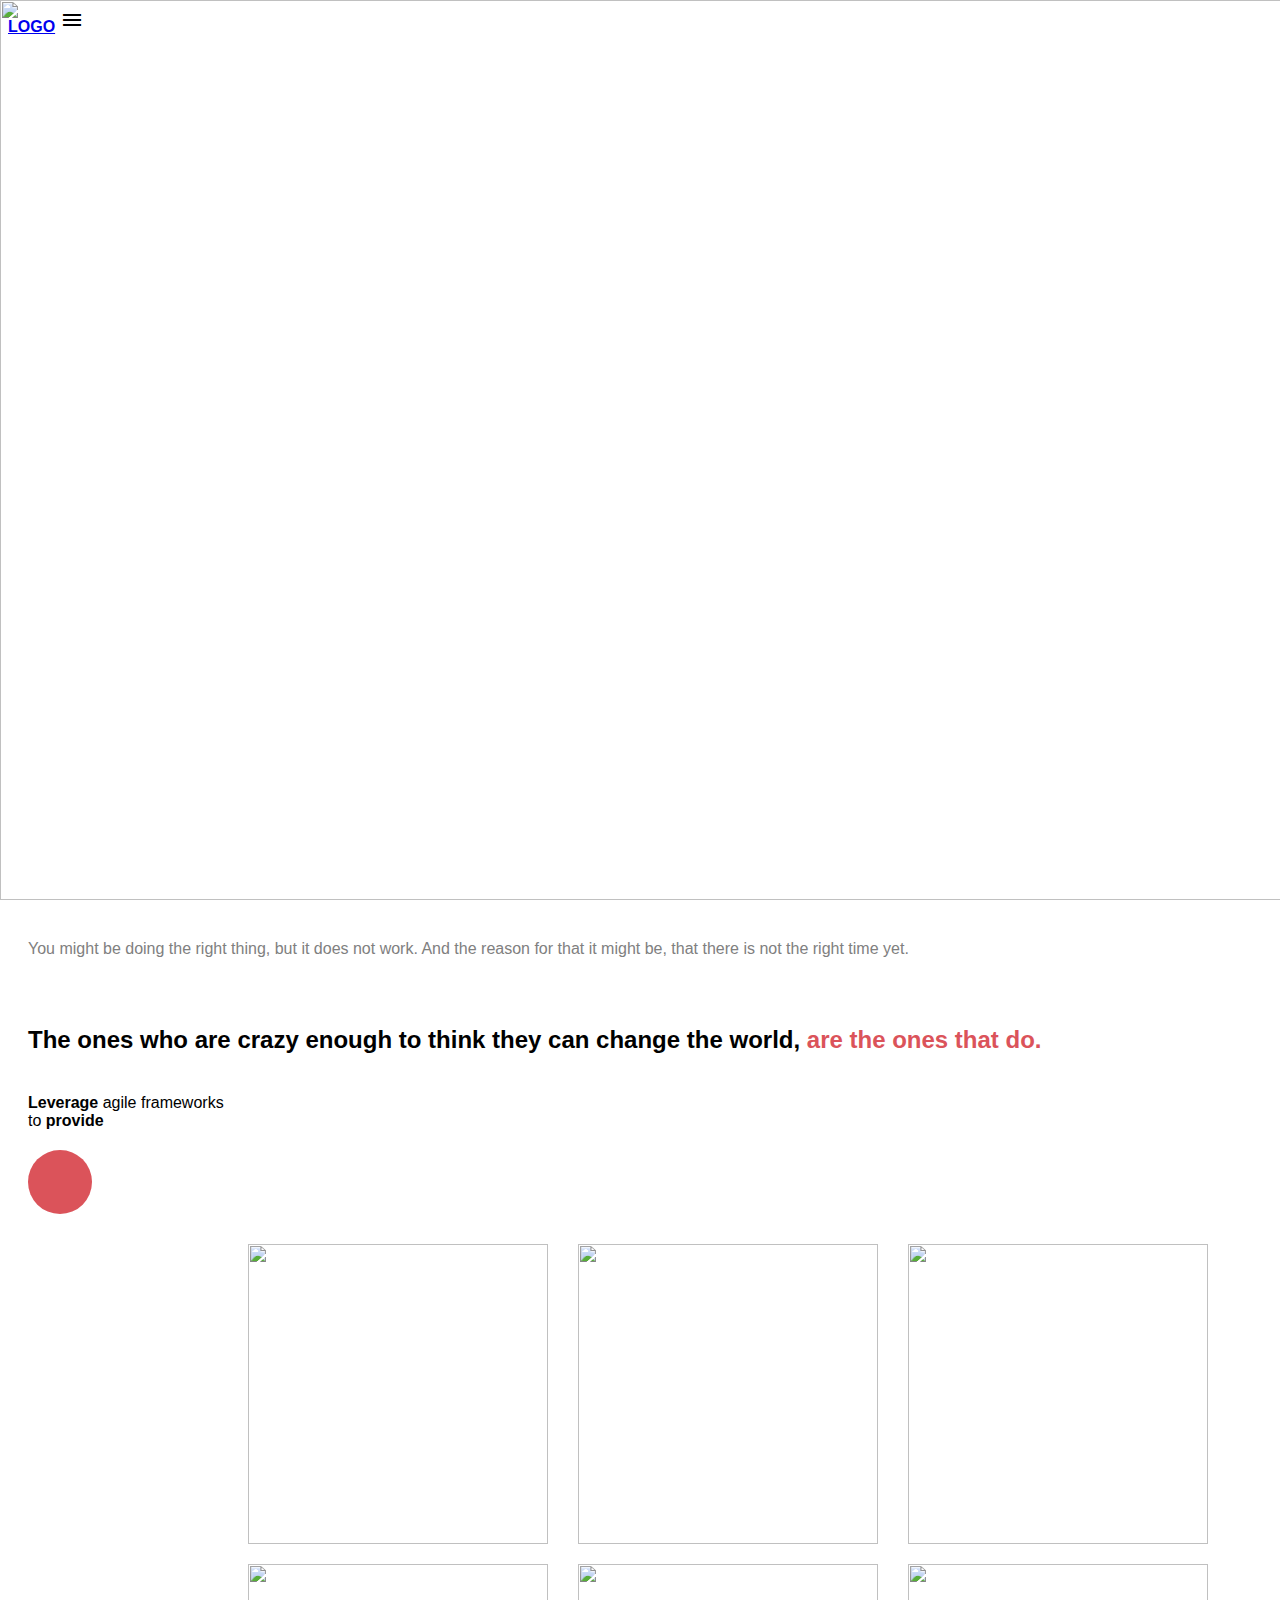
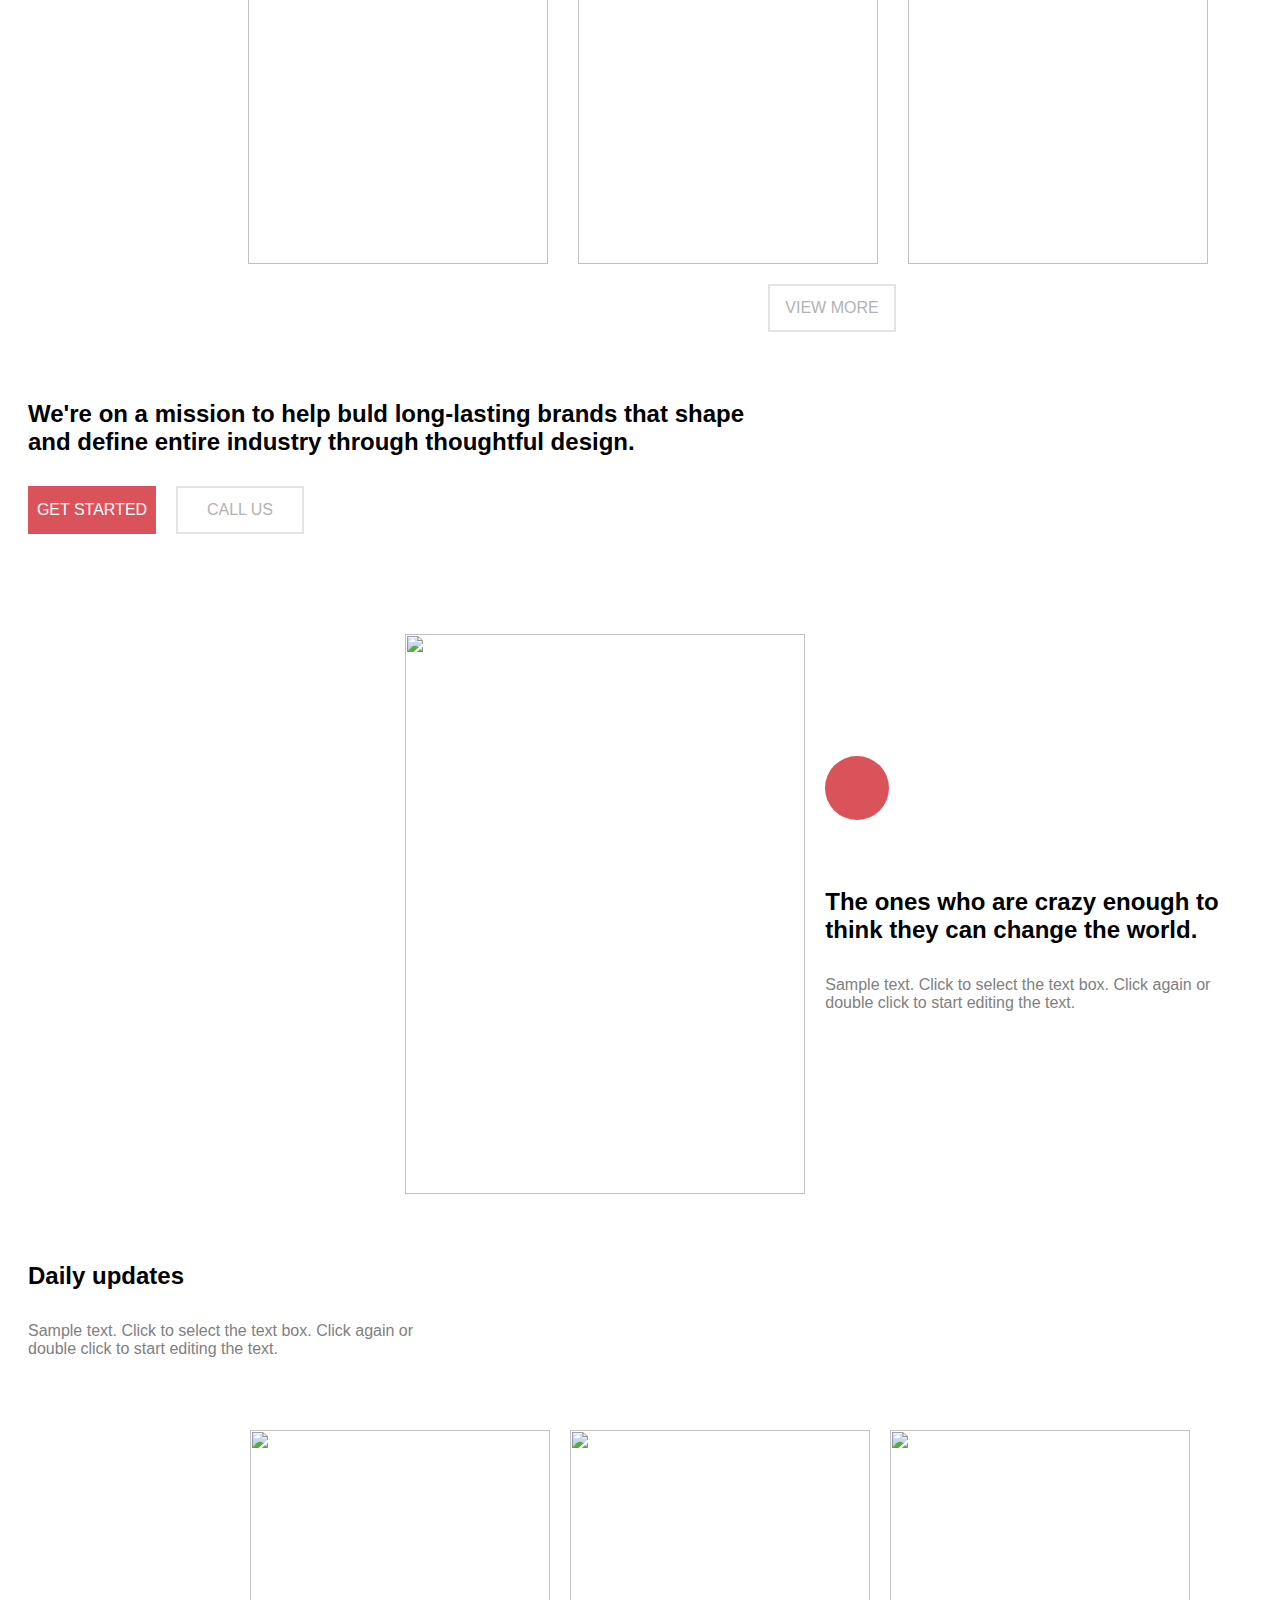
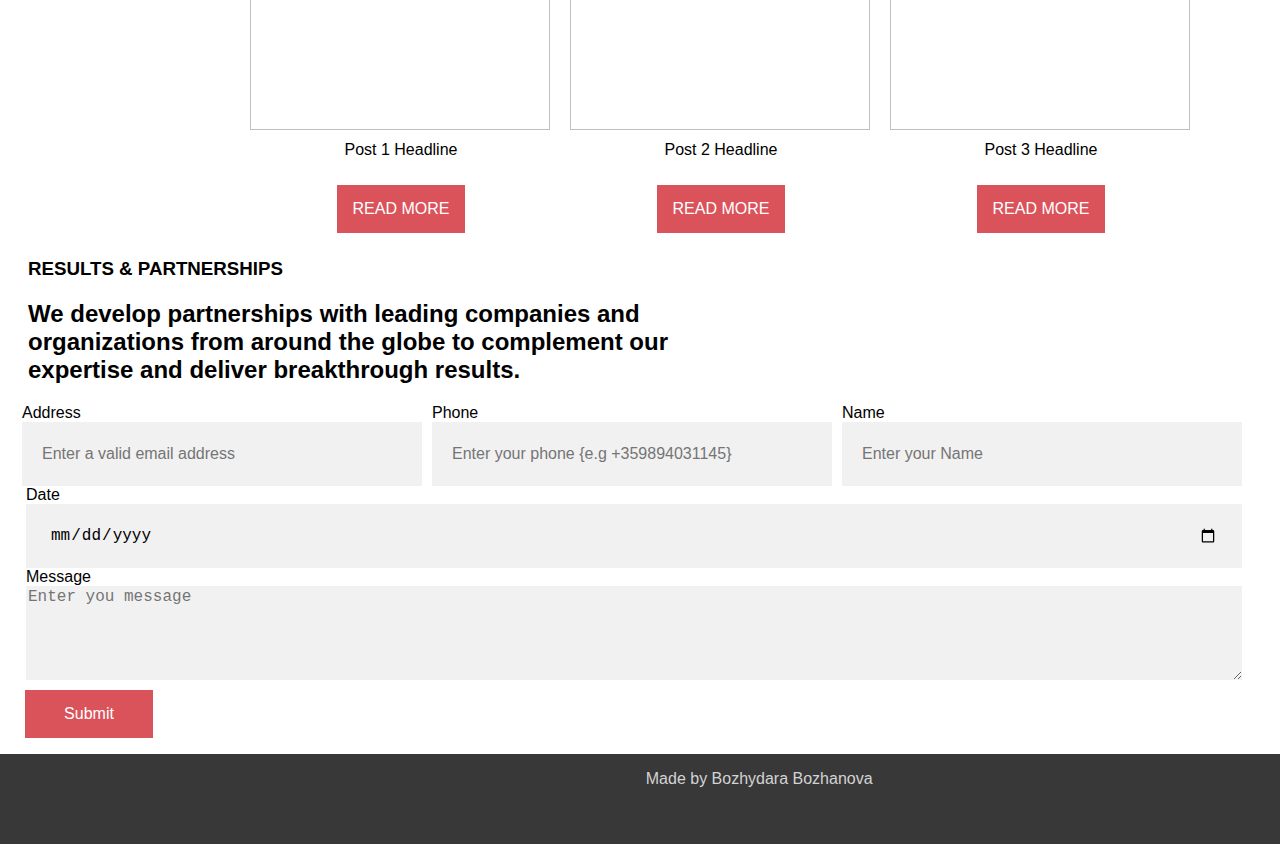
==== index.html @ cb90fa8b "Update index.html" ====
<html>
    <head>
        <link rel="stylesheet" href="https://cdnjs.cloudflare.com/ajax/libs/font-awesome/4.7.0/css/font-awesome.min.css">
        <link href="https://fonts.googleapis.com/icon?family=Material+Icons" rel="stylesheet">
        <script src="https://kit.fontawesome.com/41905c6f7d.js" crossorigin="anonymous"></script>
        <link rel="stylesheet" href="style.css">
    </head>
    <body>
        <header>
            <div class="logo-menu">
                <a href="index.html" ><b>LOGO</b></a>
                <i class="material-icons">menu</i>
            </div>
                     
        </header>
        <main>
            <section class="section1">
                <div class="bg-image">
                    <img src="picture/bg-image-2.jpg" class="image" >
                </div>
                <div class="bg-text">
                    <h1>Doing The Right Thing, At The Right Time</h1>
                </div>
                <div class="social-icon">
                    <div><a href="#" class="facebook"><i class="fa fa-facebook"></i></a></div>
                    <div><a href="#" class="twitter"><i class="fa fa-twitter"></i></a></div>
                    <div><a href="#" class="instagram"><i class="fa fa-instagram"></i></a></div>
                    <div><a href="#" class="pinnterest"><i class="fa fa-pinterest"></i></a></div>
                </div>
            </section> 
            <section class="section2">
                <div class="p3">You might be doing the right thing, but it does not work. And the reason for that it might be, that there is not the right time yet.</div>

                <div class="text-1">
                    <div class="p1">            
                        <h2>The ones who are crazy enough to think they can change the world, <b style="color: #DB535A;">are the ones that do.</b></h2>
                    </div>
                    <div class="p2">
                        <b>Leverage</b> agile frameworks <br> to <b>provide</b>
                    </div>
                </div>
                <div class="circle"></div>
            </section>
            
            <section class="section3">
                <div class="layout-1">
                    <div class="row-1">
                        <div class="l1-img"><img src="picture/water.jpg"></div>
                        <div class="l1-img"><img src="picture/palm.jpg"></div>
                        <div class="l1-img"><img src="picture/white-build.jpg"></div>
                    </div>
                    <div class="row-2">
                        <div class="l1-img"><img src="picture/white.jpg"></div>
                        <div class="l1-img"><img src="picture/white-wall.jpg"></div>
                        <div class="l1-img"><img src="picture/pexels-alexander-krivitskiy-1022166.jpg"></div>
                    </div>
                    
                </div>
                <div class="btn-center">                    
                    <button type="button" class="btn-viewmore">VIEW MORE</button>
                </div>
            </section>
            
            <section class="section4">
                <div class="text-1">
                    <div class="p1">            
                        <h2>We're on a mission to help buld long-lasting brands that shape<br> and define entire industry through thoughtful design.</h2>
                    </div>
        
                    <div class="layout-2">
                        <button type="button" class="btn-getstarted">GET STARTED</button>
                        <button type="button" class="button-1">CALL US</button>
                    </div>
                </div>
            </section>

            <section class="section5">
                <div class="layout-3">
                    <div class="column-1">
                        <div class="img-3"><img src="picture/building.jpg" ></div>
                    </div>
                    <div class="column-2">
                        <div class="circle"></div>
                        <div class="text-1">
                            <div class="p1">
                                <h2>The ones who are crazy enough to<br>think they can change the world.</h2>
                            </div>
                            <div class="p3">
                                <p>Sample text. Click to select the text box. Click again or <br> double click to start editing the text.</p>
                            </div>
                        <div class="arrow"><a href=""><i class="fa-solid fa-arrow-right-long" ></i></a></div>
                    </div>
                </div>
            </section>
            
            <section class="section6">
                <div class="p1">            
                    <h2>Daily updates</h2>
                </div>
                <div class="p3">
                    <p>Sample text. Click to select the text box. Click again or <br> double click to start editing the text.</p>
                </div>
            </section>
            <section class="section7">
                <div class="layout-5">
                    <div class="row-5">
                        <div class="sec7-img">
                           <div class="lay5-img"><img src="picture/post1.jpg"></div> 
                            <div class="undImg">
                                <p class="post">Post 1 Headline</p>
                                <button type="button" class="btn-readmore ">READ MORE</button>
                            </div>
                        </div>
                        <div class="sec7-img">
                            <div class="lay5-img"><img src="picture/post2.jpg"></div>
                            <div class="undImg">
                                <p class="post">Post 2 Headline</p>
                                <button type="button" class="btn-readmore">READ MORE</button>
                            </div>
                        </div>
                        <div class="sec7-img">
                            <div class="lay5-img"><img src="picture/post3.jpg"></div>
                            <div class="undImg">
                                <p class="post">Post 3 Headline</p>
                                <button type="button" class="btn-readmore">READ MORE</button>
                            </div>
                        </div>
                    </div>
                </div>

            </section>
            <section class="section8">
                <div class="p1">
                    <h3>RESULTS & PARTNERSHIPS</h3>
                    <h2>We develop partnerships with leading companies and <br> organizations from around the globe to complement our <br> expertise and deliver breakthrough results.</h2>
                </div>

                <form action="">
                    <div class="layout-4">
                        <div class="Frow-1">
                            <div class="address">
                               <label for="">Address</label> <br>
                                <input type="text" placeholder="Enter a valid email address">
                            </div>
                            <div class="phone">
                                <label for="">Phone</label> <br>
                                 <input type="text" placeholder="Enter your phone {e.g +359894031145}">
                            </div>
                            <div class="name">
                                <label for="">Name</label> <br>
                                 <input type="text" placeholder="Enter your Name">
                            </div>
                        </div>
                        <div class="Frow">
                            <div class="date">
                                <label for="">Date</label> <br>
                                 <input type="date"  >
                            </div>
                        </div>
                        <div class="Frow">
                            <div class="message">
                                <label for="">Message</label> <br>
                                 <textarea name="" id="" cols="10" rows="5"  placeholder="Enter you message"></textarea>
                            </div>
                        </div>
                        
                    </div>
                    <button type="submit" class="submit">Submit</button>
                </form>
            </section>
            
         
        </main>

        <footer>
            <p>Made by Bozhydara Bozhanova</p>
        </footer>
        
        
        

            
    </body>
</html>
---- style.css ----
body, html{
    height: 100%;
    font-family: Arial, Helvetica, sans-serif;
}

*
{
    box-sizing: border-box;
}

.section1
{
    width: 100%;
    height: 100%;
}


.image
{
    border: none;
    top: 0;
    left: 0; 
    height: 100%;
    width: 100%;
    z-index: -1;
    position: absolute;
 
}
header
{
    position:absolute;
    display: flex;
    width: 98%;
}
.logo
{
    color: gray;
}
.menu
{
    display: flex;
    width: 100%;
    align-items: flex-end;
    justify-content: flex-end;
}
.menu i
{
    color: white;
    font-size: 36px;
}
.bg-text
{
    color: white;
    font-weight: bold;
    position: absolute;
    top: 50%;
    left: 50%;
    transform: translate(-50%, -50%);
    text-align: center;
    font-size: 30px;
    font-family:Arial, Helvetica, sans-serif;

}
.social-icon
{
    display: flex;
    height: 95%;
    align-items: flex-end;
}
.social-icon a
{
    font-size: 20px;
    color: white;
    position: relative;
    margin: 5px 5px 5px 5px;
    
    
}

.text-1
{
    margin-top: 100px;
}

.p1
{
    margin-left: 20px;
    font-family:Arial, Helvetica, sans-serif;
}
.p1 h3
{
    margin-top: 100px;

}
.p2
{
    margin-top: 40px;
    margin-left: 20px;
    font-family:Arial, Helvetica, sans-serif;
}
.p3
{
    margin-left: 20px;
    font-size: 16px;
    color: gray;
    font-family: Arial, Helvetica, sans-serif;
}

.circle
{
    background: #DB535A;
    width: 60px;
    height: 60px;
    margin-top: 20px;
    margin-left: 20px;
    border-radius: 50% 50% 50% 50%;
    
}
.layout-1 img
{
    width: 300px;
    height: 300px;
    margin: 5px;
    opacity: 1;
    transition: 0.3s;
}
.layout-1 img:hover
{
    opacity: 0.6;
}



.row-1
{
    margin-top: 20px;
    display: flex;
    align-items: center;
    justify-content: center;
    
}

.row-2
{
    display: flex;
    align-items: center;
    justify-content: center;
}




.layout-2
{
    display: flex;
    
}
 .layout-2 > div
{
    margin: 20px;
    
} 
.layout-3
{
    display: flex;
    align-items: center;
    justify-content: center;
    margin: 100px;
}

.img-3 img
{
    width: 300px;
    opacity: 1;
    transition: 0.3s;
}
.img-3 img:hover
{
    opacity: 0.6;
}
.arrow i
{
    font-size:48px; 
    color:black; 
    margin-left: 20px;
}
.layout-5
{
    width: 90rem;
    display: flex;
    justify-content: center;
    
}
.layout-5 img
{
    margin: 15px;
    opacity: 1;
    transition: 0.3s;
    padding: 10px;

}
.lay5-img
{
    width: 20rem;
    height: 20rem;
    
}
.lay5-img img
{
    width: 100%;
    height: 100%;
}
.layout-5 img:hover
{
    opacity: 0.6;
}


.row-5
{
    margin-top: 20px;
    display: flex;
    align-items: center;
    justify-content: center;
    
}

.layout-4
{
    flex: 25%;
    max-width: 25%;
    padding: 0 4px;
   
}
.undImg button
{
    margin-left: 7rem;
    
}
.post
{
    font-family: Arial, Helvetica, sans-serif;
    font-size: 16px;
    margin-left: 5px;
}
.Frow
{
   
    display: flex;
    flex-wrap: wrap;
    padding: 0 4px;

    
}
.Frow-1
{
    display: flex;
    
}
.Frow label
{
    margin-left: 10px;
}
.Frow-1 label
{
    margin-left: 10px;
}
input[type=text]
{
    padding: 12px 20px;
    margin-left: 10px ;
    background-color: #f1f1f1;
    border: none;
    width: 428px;
}
input[type=date]
{
    width: 1300px;
    padding: 12px 20px;
    margin-left: 10px;
    background-color: #f1f1f1;
    border: none;

}
textarea
{
    width: 1300px;
    margin-left: 10px;
    background-color: #f1f1f1;
    border: none;

}
.btn-viewmore
{
    display: flex;
    align-items: center;
    justify-content: center;
    margin-left: 20px;
    background-color: white;
    border: 2px solid lightgray;
    color: gray;
    width: 120px;
    height: 40px;
    margin-top: 10px;
    cursor: pointer;
    opacity: 0.6;
    transition: 0.3s;

}
.btn-viewmore:hover
{
    opacity: 1;
}
.btn-center
{
    display: flex;
    justify-content: center;
}
.button-1
{
    margin-left: 20px;
    background-color: white;
    border: 2px solid lightgray;
    color: gray;
    width: 120px;
    height: 40px;
    margin-top: 10px;
    cursor: pointer;
    opacity: 0.6;
    transition: 0.3s;
}
.button-1:hover
{
    opacity: 1;
}
.btn-getstarted
{
    margin-left: 20px;
    background-color: #DB535A;
    color: white;
    width: 120px;
    height: 40px;
    margin-top: 10px;
    border: none;
    cursor: pointer;
    opacity: 1;
    transition: 0.3s;
}
.btn-getstarted:hover
{
    opacity: 0.6;
}
.btn-readmore
{
    margin-left: 5px;
    background-color: #DB535A;
    border: none;
    color: white;
    padding: 10px 10px 10px 10px;
    width: 120px;
    margin-top: 10px;
    cursor: pointer;
    opacity: 1;
    transition: 0.3s;
}
.btn-readmore:hover
{
    opacity: 0.6;
}
button[type=submit]
{
    margin-left: 17px;
    background-color: #DB535A;
    border: none;
    color: white;
    padding: 10px 10px 10px 10px;
    width: 100px;
    margin-top: 10px;
    cursor: pointer;
    opacity: 1;
    transition: 0.3s;
}
button[type=submit]:hover
{
    opacity: 0.6;
}
footer
{
    background-color: #383838;
    width: 100%;
    height: 10%;
    border: none;
    left: 0;
    position:absolute;
    color: lightgray;
    text-align: center;
    
    
}

@media only screen and (min-width: 375px) {
    body, html{
        height: 100%;
        font-family: Arial, Helvetica, sans-serif;
    }
    *
    {
        box-sizing: border-box;
    }
    header
    {
        width: 88rem;
        position: absolute;
    }
    .header
    {
        width: 77rem;
        position: absolute;
    }
    main
    {
        width: 88rem;

    }

    .logo 
    {
        font-size: 3rem;
    }
    .menu i
    {
        font-size: 3rem;
    }
    
    
    .image
    {
        width: 92rem;
        z-index: -1;

    }
    .bg-text
    {
        top: 30%;
        left: 0;
        transform: translate(15%, 20%);
        font-size: 5rem;
    }
    .social-icon
    {
        position: absolute;  
    }
    .social-icon i
    {
        font-size: 36px;
    } 
    .p1
    {
        font-size: 2.5rem;
    }
    .p2
    {
        font-size: 2rem;
    }
    .circle
    {
        width: 120px;
        height: 120px;
        margin-top: 20px;
        margin-left: 20px;
        
    }
    .layout-1
    {
        display: flex;
        width: 99%;
        flex-direction: column;
        flex: 50%;
        justify-content: center;
        padding: 0 4px;
      
        
    }
   
    .row-1
    {
        display: flex;
        flex-direction: column;
      

    }
    .row-2
    {
        display: flex;
        flex-direction: column;
        

    } 
    .l1-img 
    {
        width: 95%;
        height: 95%;
        margin-top: 4%;
        
    }
    .l1-img img
    {
       width: 100%;
       height: 100%;
    }
    
    .btn-viewmore
    {
        width: 20rem;
        height: 5rem;
        font-size: 24px;
    }
    .btn-getstarted
    {
        width: 20rem;
        height: 5rem;
        font-size: 24px;
    }
    .button-1
    {
        width: 20rem;
        height: 5rem;
        font-size: 24px;
    }
    .img-3
    {
        width: 40rem;
        height: 50rem;
    }
    .img-3 img
    {
        width: 100%;
    }
    .arrow i
    {
        font-size: 8rem;
    }
    .sec7-img
    {
        width: 80%;
        height: 80%;
    }
    .sec7-img img
    {
        width: 100%;
        height: 100%;
        
    }
    .layout-5
    {
        display: flex;
        width: 99%;
        flex-direction: column;
        flex: 50%;
        justify-content: center;
        padding: 0 4px;
        
    }
    .row-5
    {
        display: flex;
        flex-direction: column;
    }
    
    .lay5-img
    {
        width: 100%;
        height: 100%;
        
    }
    .lay5-img img
    {
        width: 100%;
        height: 100%;
    }
    .post
    {
        font-size: 30px;
        display: flex;
        justify-content: center;
        
    }
    .undImg
    {
        display: flex;
        justify-content: center;
    }
    .btn-readmore
    {        
        width: 20rem;
        height: 5rem;
        font-size: 24px;
        
    }

    input[type=text]
    { 
        font-size: 24px;
        width: 20rem;
        height: 6rem;
    }

    input[type=date]
    {
        font-size: 24px;
        width: 70rem;
        padding: 1.5rem ;
        
    }
    textarea
    {
        width: 70rem;
        font-size: 24px;

    }
    label
    {
        font-size: 30px;
    }
    button[type=submit]
    {
        width: 20rem;
        height: 5rem;
        font-size: 30px;
    }
    footer
    {
        width: 92rem;
    }
    footer p 
    {
        font-size: 24px;
    }
        

}
@media only screen and (min-width: 1000px) {
    .header
    {
        width: 92.5rem;;
    }
    .logo
    {
        font-size: 1rem;
    }
    .menu
    {
        font-size: 1rem;
    }
    .image
    {
        width: 94.9rem;
    }
    .bg-text
    {
        top: 50%;
        left: 50%;
        transform: translate(-50%, -50%);
        font-size: 2rem;
    }
    .layout-1
    {
        display: flex;
        justify-content: center;
        width: 90rem;
        
        
    }
    .layout-1 img
    {
        width: 300px;
        height: 300px;
        margin: 5px;
        opacity: 1;
        transition: 0.3s;
    }
    .layout-1 img:hover
    {
        opacity: 0.6;
    }

    .row-1
    {
        margin-top: 20px;
        display: flex;
        align-items: center;
        justify-content: center;
        flex-direction: row;
    }

    .row-2
    {
        display: flex;
        align-items: center;
        justify-content: center;
        flex-direction: row;
    }
    .l1-img 
    {
       margin: 5px;
       display: flex;
       justify-content: center;
       width: 20rem;
        
    }
    .circle
    {
        width: 60px;
        height: 60px;
        
        
    }
    .btn-viewmore
    {
        
        width: 200px;
        height: 40px;
        cursor: pointer;
        opacity: 0.6;
        transition: 0.3s;

    }
    
    .btn-center
    {
       margin-left: 0;
    }
    header
    {
        width: 99%;
    }
    .menu i
    {
        font-size: 2rem;
    }
    .social-icon i
    {
        font-size: 20px;
    }
    .p1
    {
        font-size: 1rem;
        margin-top: -2rem;
    }
    .p2
    {
        font-size: 1rem
    }
    .circle
    {
        width: 4rem;
        height: 4rem;
    }
    .btn-viewmore
    {
        
        width: 8rem;
        height: 3rem;
        font-size: 16px;
        display: flex;
        justify-content: center;
        margin-left: 15rem;
        
    }
    .btn-getstarted
    {
        width: 8rem;
        height: 3rem;
        font-size: 16px;
    }
    .button-1
    {
        width: 8rem;
        height: 3rem;
        font-size: 16px;
    }
    .img-3
    {
        width: 25rem;
        height: 35rem;

    }
    .img-3 img
    {
        width: 100%;
    }
    .arrow
    {
        margin-top: 5rem;
    }
    .arrow i
    {
        font-size: 40px;
    }
    
    .layout-3
    {
        
        width: 88rem;
    }
    .p3
    {
        margin-top: 2rem;
    }
    
    .post
    {
        margin-left: 2rem;
        font-size: 16px;
    }
    .btn-readmore
    {
        width: 8rem;
        height: 3rem;
        font-size: 16px;
        margin-left: 10rem;
        
        
    }
    .layout-5
    {
        display: flex;
        justify-content: center;
        flex-direction: row;
        margin-top: -2rem;
    }
    .row-5
    {
        display: flex;
        flex-direction: row;
        justify-content: center;
        
    }
    .lay5-img
    {
        width: 20rem;
        height: 20rem;
        
    }
    .lay5-img img
    {
        width: 100%;
        height: 100%;
    }
    .undImg
    {
        display: flex;
        justify-content: center;
        flex-direction: column;
    }
    label
    {
        font-size: 16px;
    }
    input[type=text]
    {
        width: 25rem;
        height: 4rem;
        font-size: 16px;
    }
    input[type=date]
    {
        width: 76rem;
        height: 4rem;
        font-size: 16px;
        
    }
    textarea
    {
        width: 76rem;
        font-size: 16px;

    }
    button[type=submit]
    {
        width: 8rem;
        height: 3rem;
        font-size: 16px;
    }
    footer
    {
        width: 94.9rem;
    }
    footer p
    {
        font-size: 16px;
    }
    

}
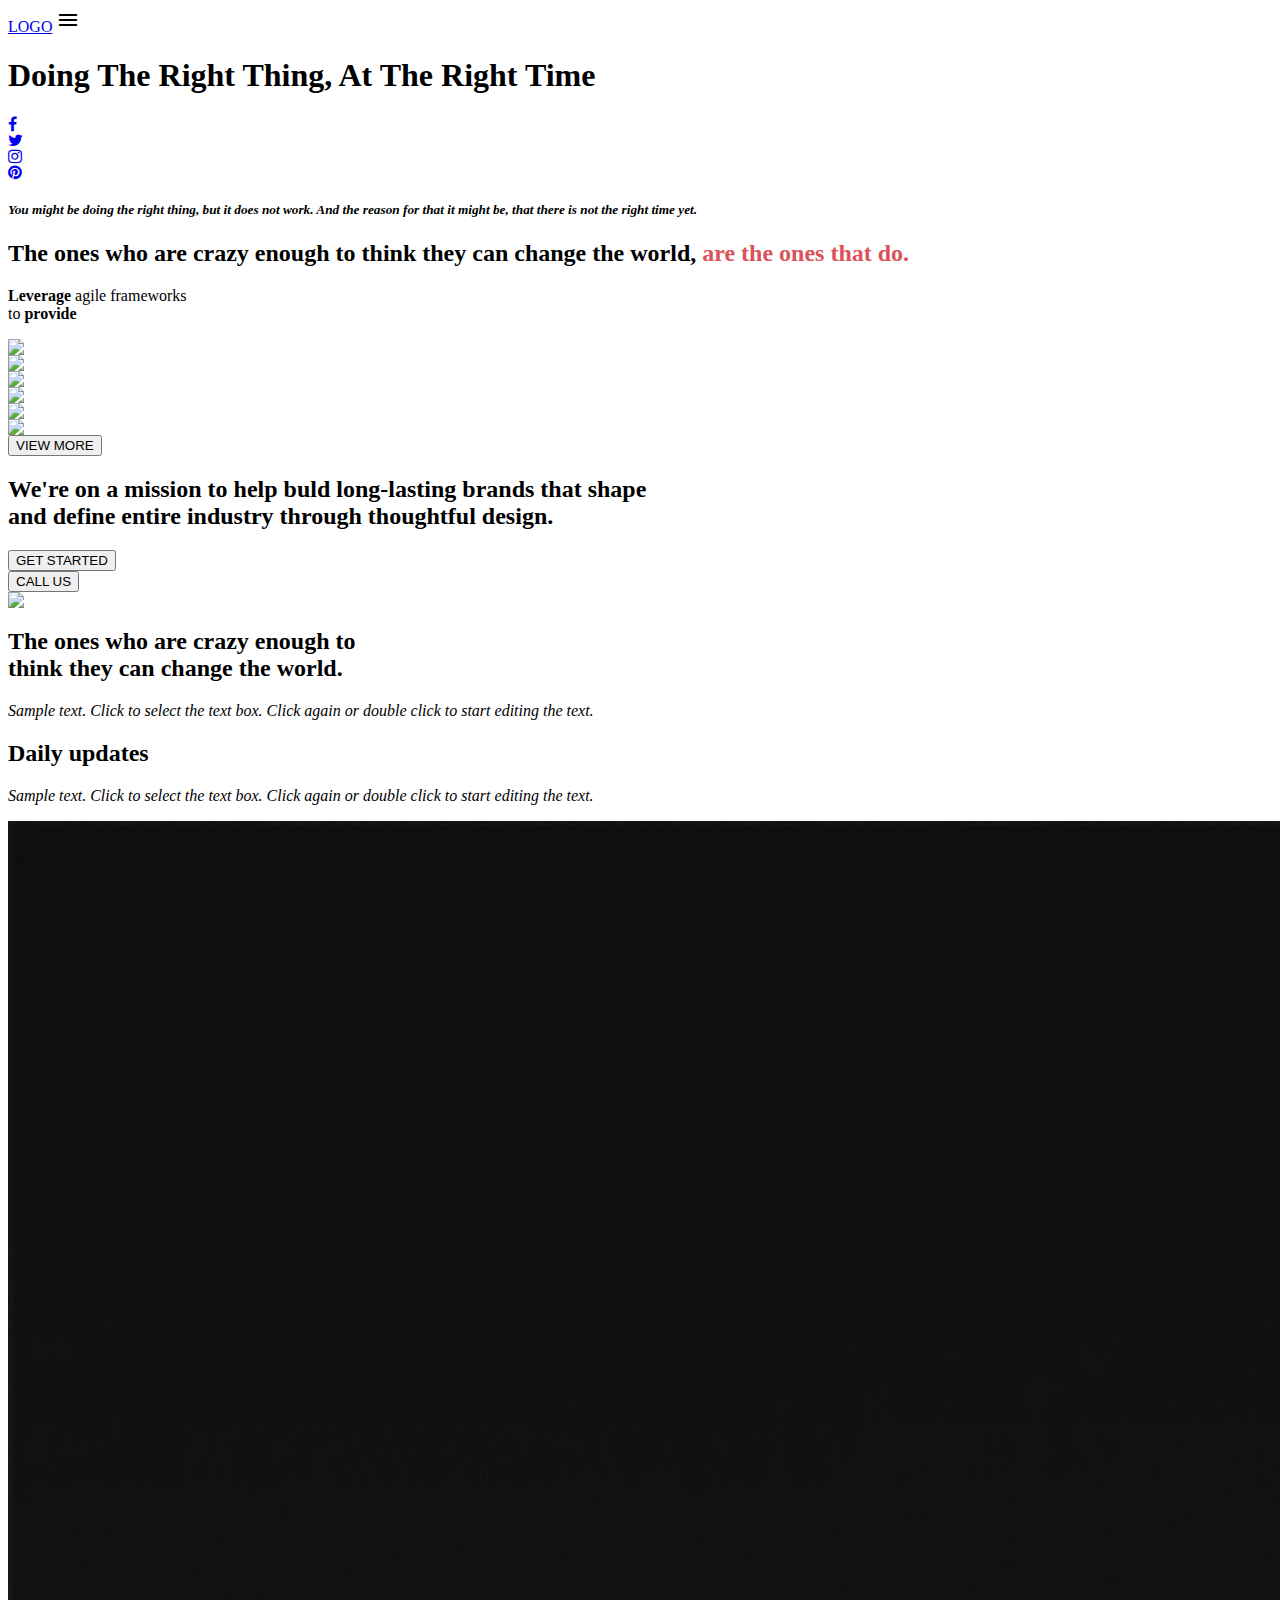
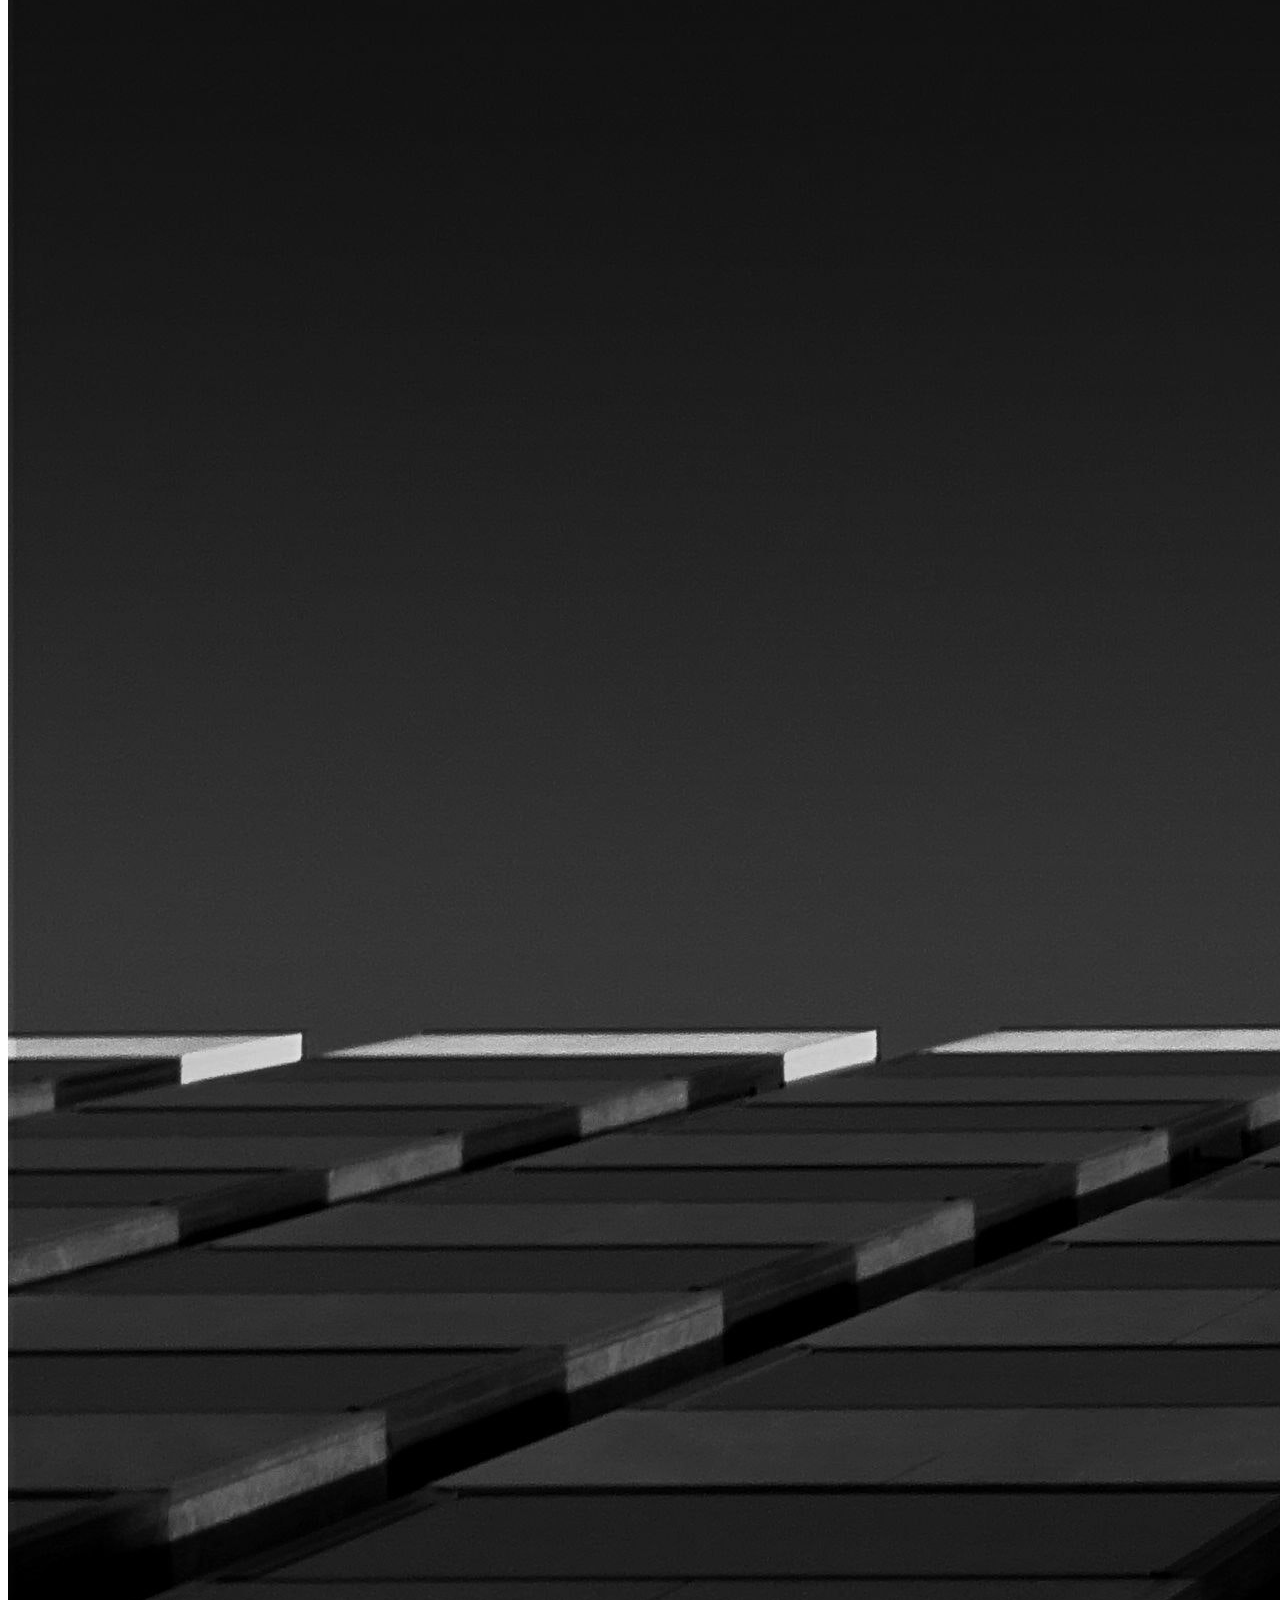
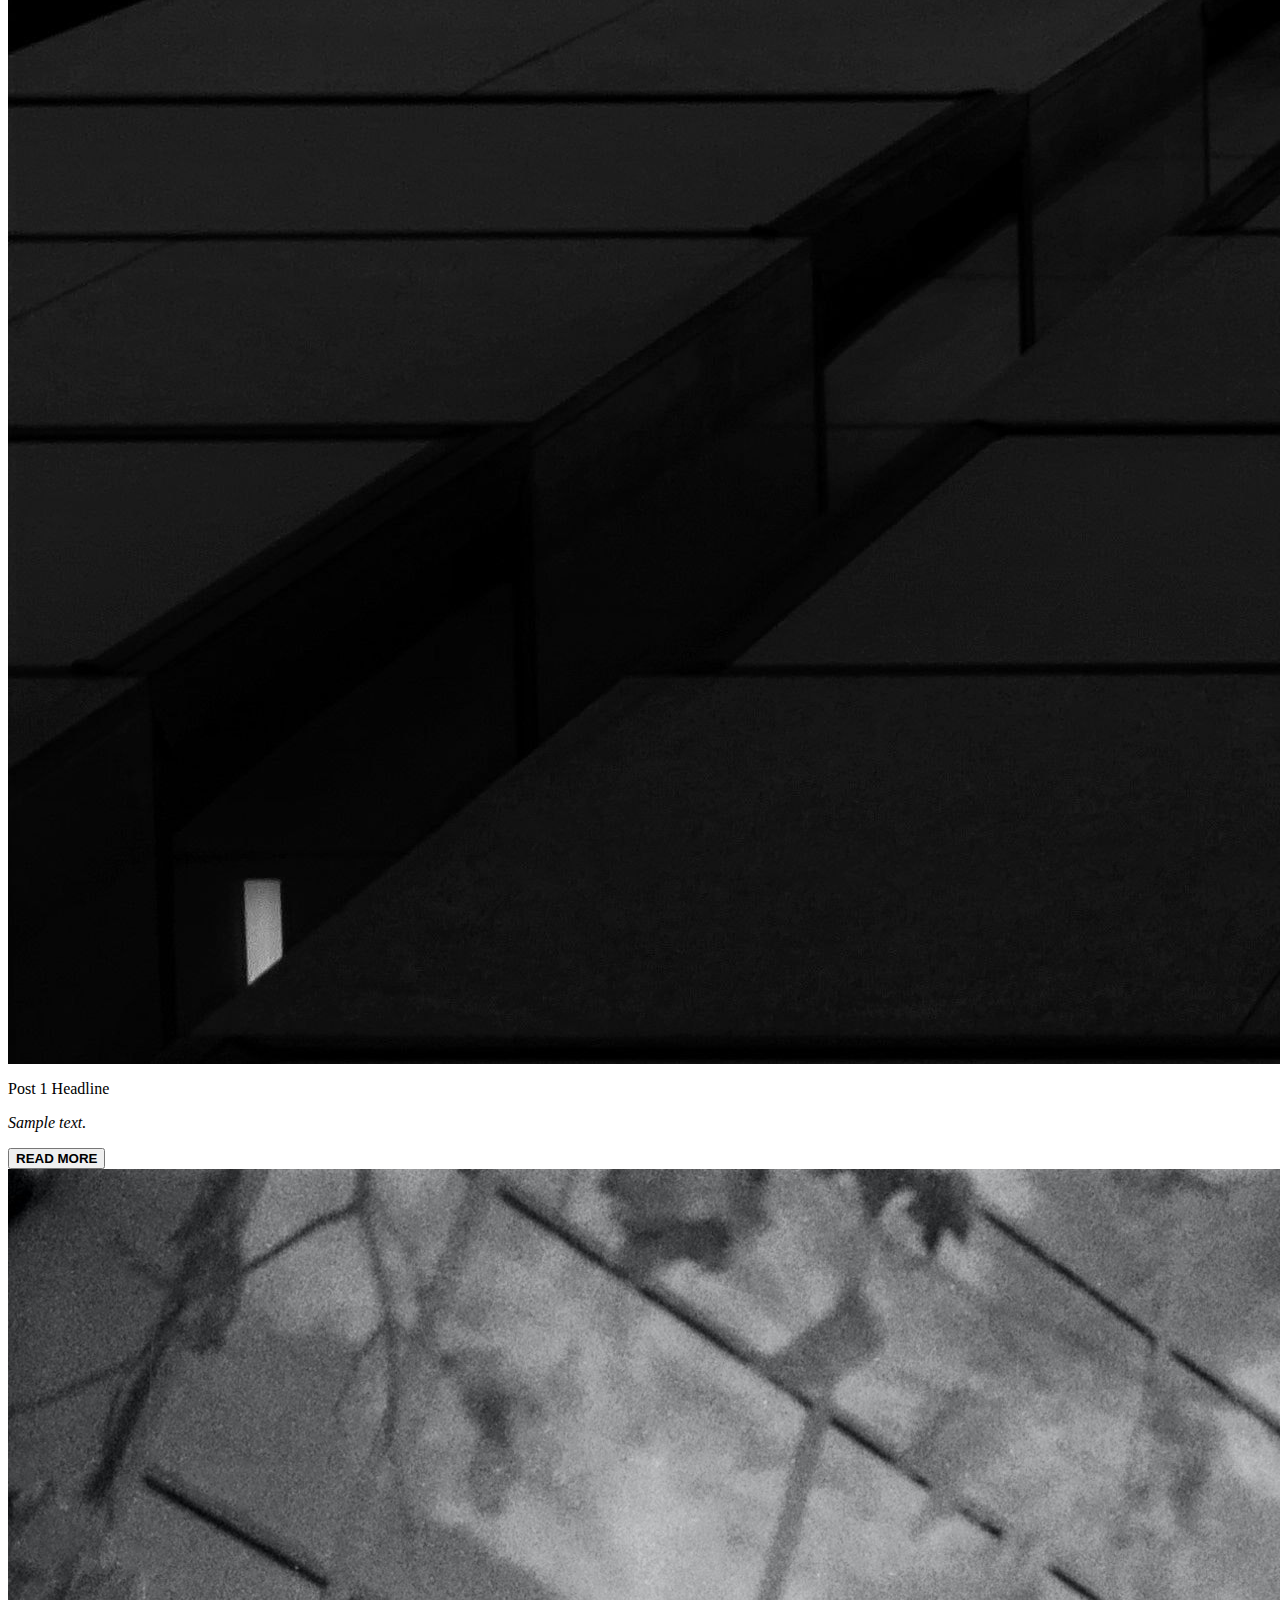
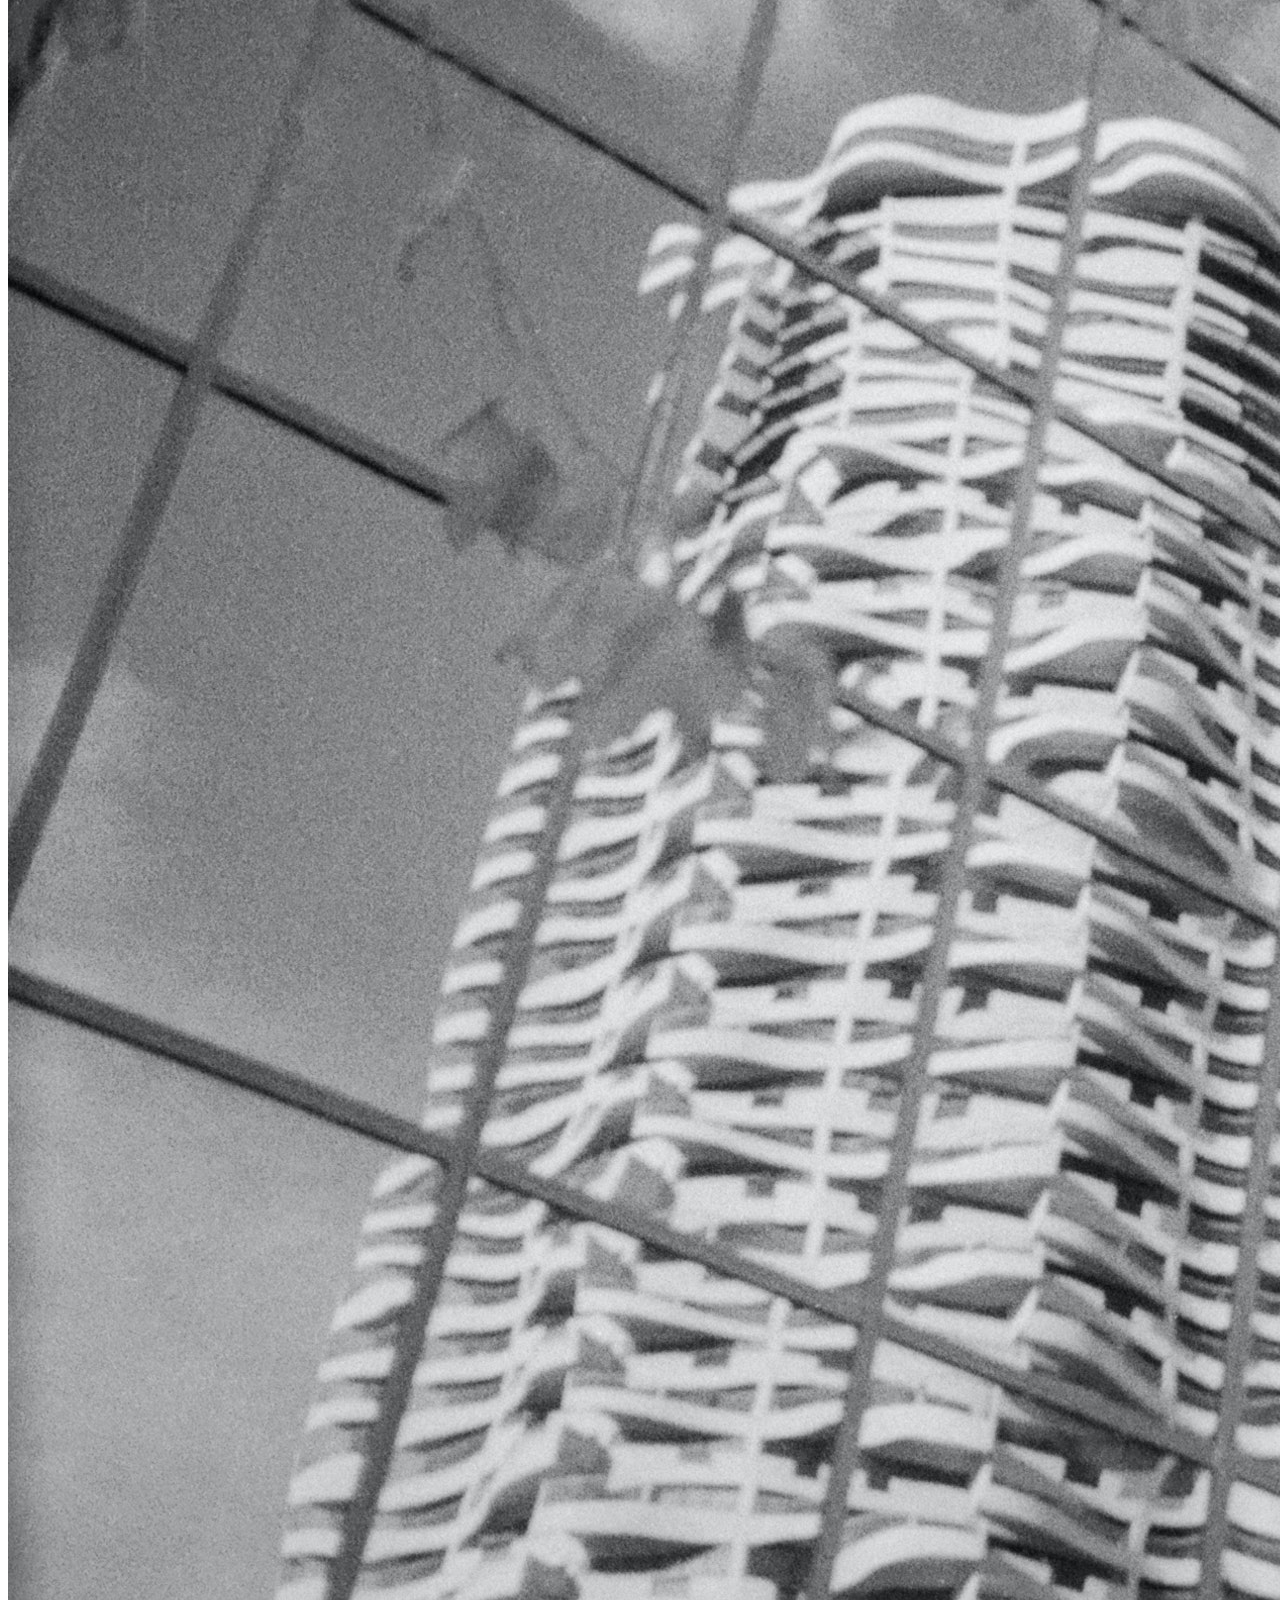
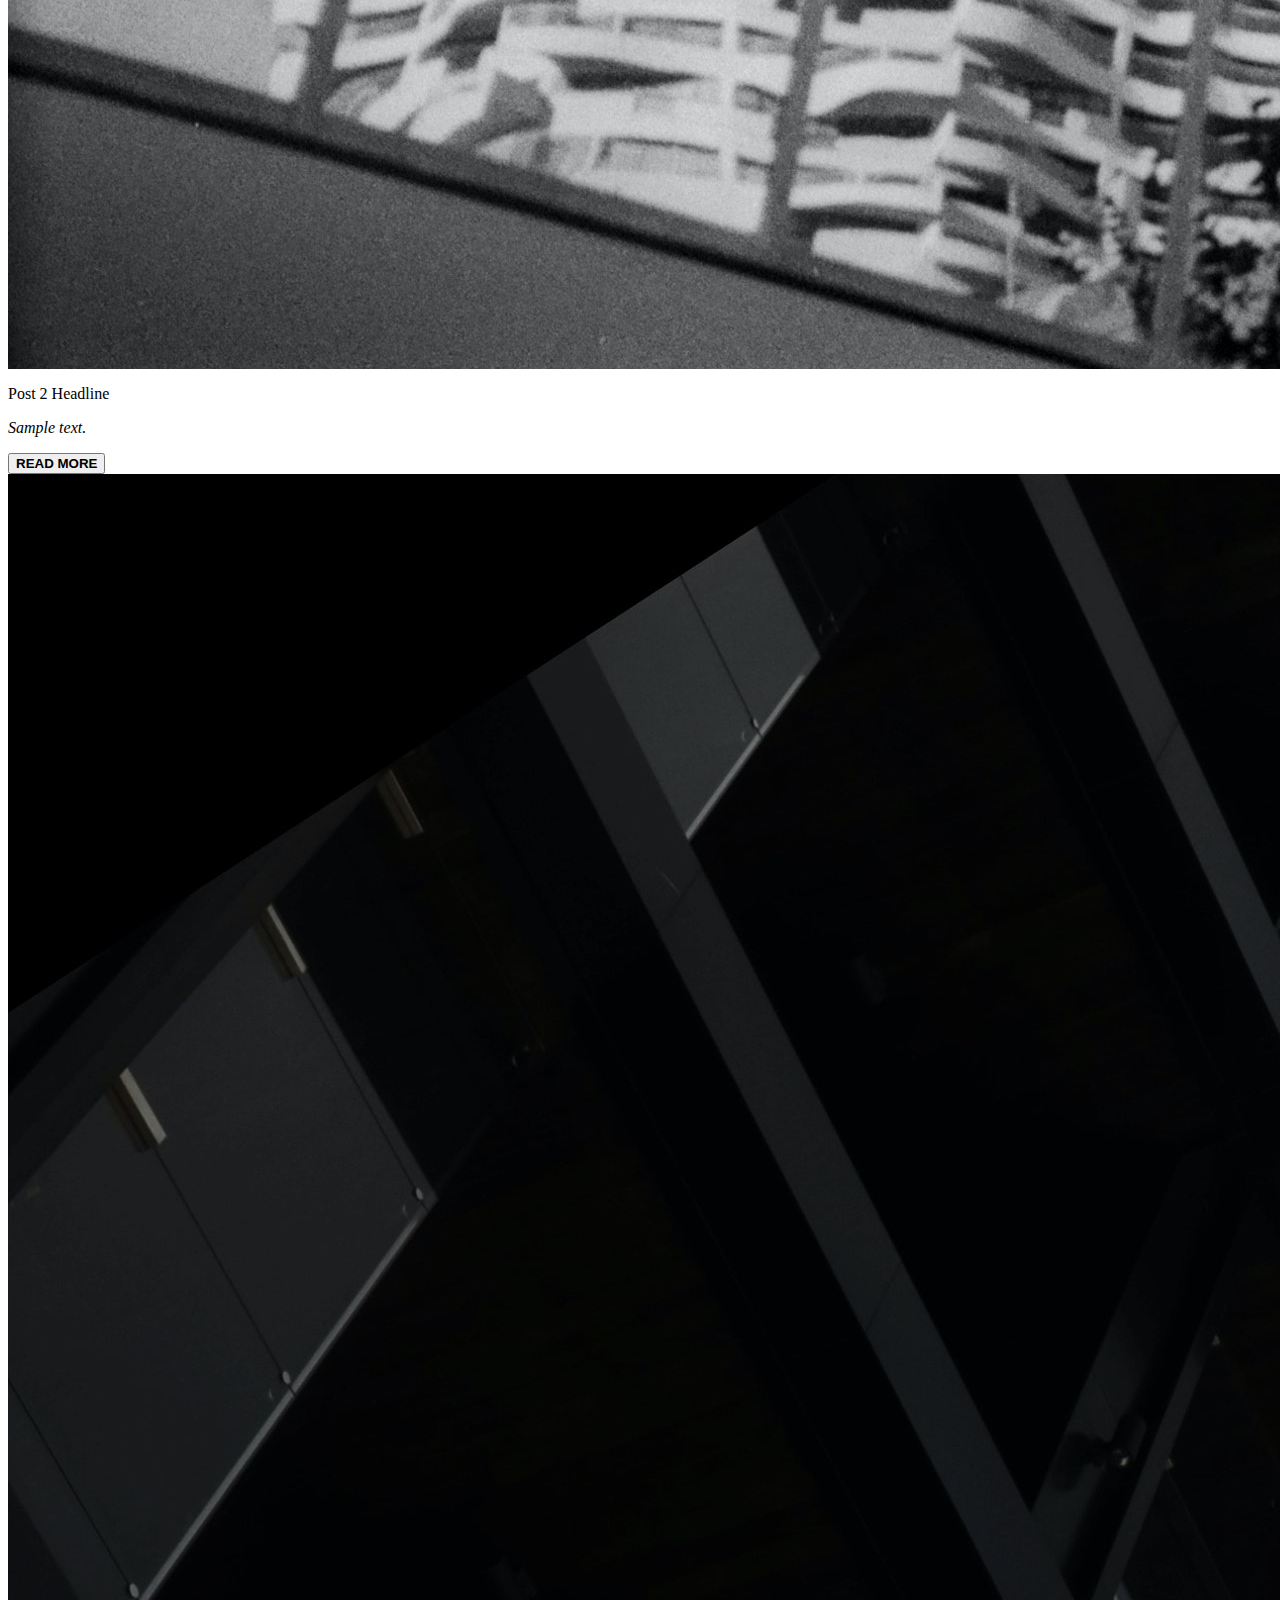
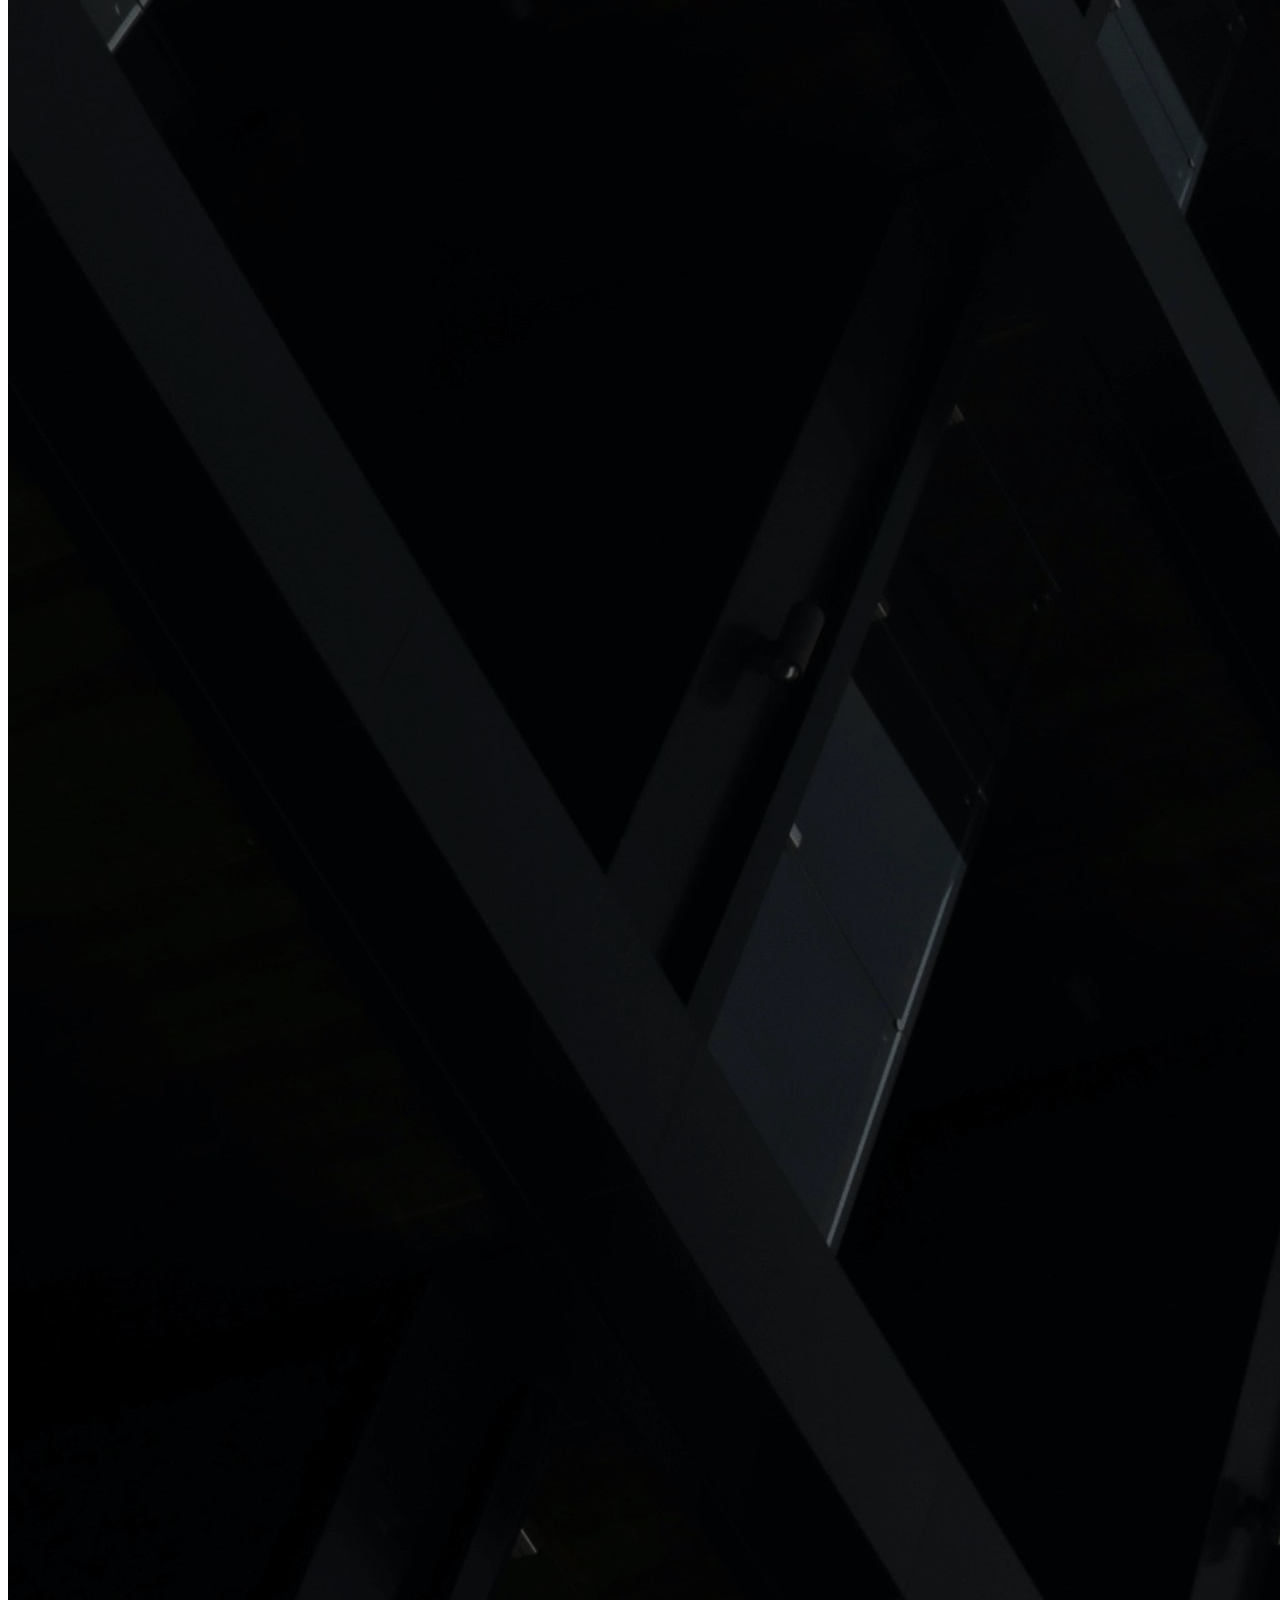
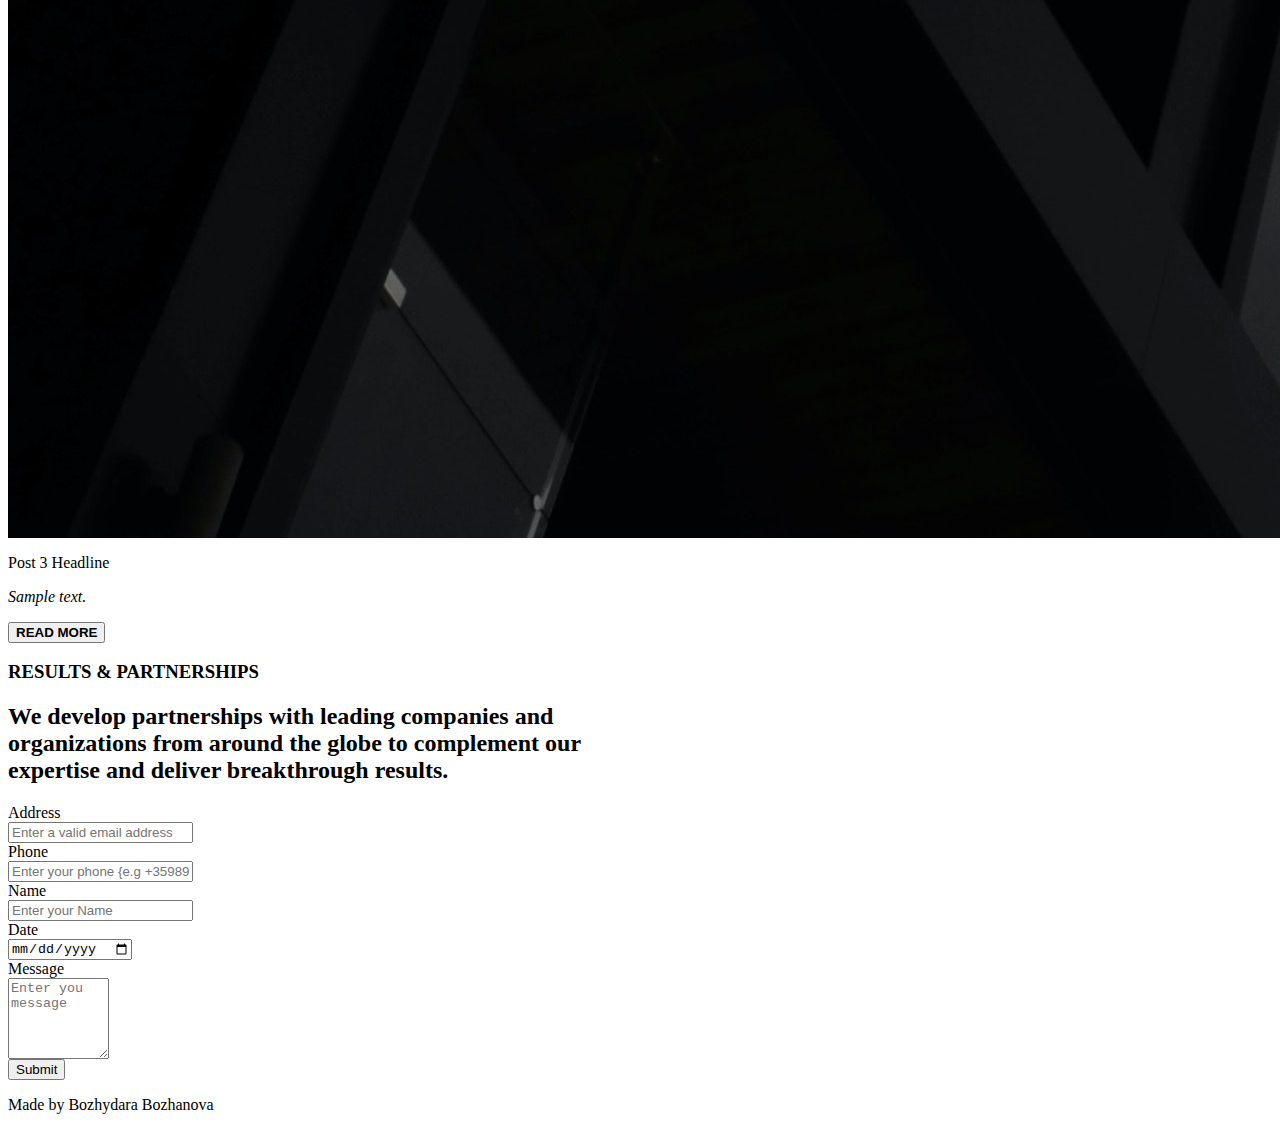
==== commit ecf85dd6: "Update index.html" ====
--- a/index.html
+++ b/index.html
@@ -3,138 +3,107 @@
         <link rel="stylesheet" href="https://cdnjs.cloudflare.com/ajax/libs/font-awesome/4.7.0/css/font-awesome.min.css">
         <link href="https://fonts.googleapis.com/icon?family=Material+Icons" rel="stylesheet">
         <script src="https://kit.fontawesome.com/41905c6f7d.js" crossorigin="anonymous"></script>
-        <link rel="stylesheet" href="style.css">
+        <link rel="stylesheet" href="style2.css">
     </head>
     <body>
         <header>
             <div class="logo-menu">
-                <a href="index.html" ><b>LOGO</b></a>
+                <a href="index2.html">LOGO</a>
                 <i class="material-icons">menu</i>
             </div>
-                     
+            <div class="title">            
+                <h1>Doing The Right Thing, At The Right Time</h1>
+            </div>
+            <div class="social-icon">
+                <div><a href="#" class="facebook"><i class="fa fa-facebook"></i></a></div>
+                <div><a href="#" class="twitter"><i class="fa fa-twitter"></i></a></div>
+                <div><a href="#" class="instagram"><i class="fa fa-instagram"></i></a></div>
+                <div><a href="#" class="pinnterest"><i class="fa fa-pinterest"></i></a></div>
+            </div>
         </header>
         <main>
-            <section class="section1">
-                <div class="bg-image">
-                    <img src="picture/bg-image-2.jpg" class="image" >
-                </div>
-                <div class="bg-text">
-                    <h1>Doing The Right Thing, At The Right Time</h1>
-                </div>
-                <div class="social-icon">
-                    <div><a href="#" class="facebook"><i class="fa fa-facebook"></i></a></div>
-                    <div><a href="#" class="twitter"><i class="fa fa-twitter"></i></a></div>
-                    <div><a href="#" class="instagram"><i class="fa fa-instagram"></i></a></div>
-                    <div><a href="#" class="pinnterest"><i class="fa fa-pinterest"></i></a></div>
-                </div>
-            </section> 
-            <section class="section2">
-                <div class="p3">You might be doing the right thing, but it does not work. And the reason for that it might be, that there is not the right time yet.</div>
-
-                <div class="text-1">
-                    <div class="p1">            
-                        <h2>The ones who are crazy enough to think they can change the world, <b style="color: #DB535A;">are the ones that do.</b></h2>
-                    </div>
-                    <div class="p2">
-                        <b>Leverage</b> agile frameworks <br> to <b>provide</b>
-                    </div>
-                </div>
+           
+            <section class="main-section">
+                
+            </section>
+            <section class="text-1">
+                <h5><i>You might be doing the right thing, but it does not work. And the reason for that it might be, that there is not the right time yet.</i></h4>
+                <h2>The ones who are crazy enough to think they can change the world, <b style="color: #DB535A;">are the ones that do.</b></h2>
+                <p><b>Leverage</b> agile frameworks <br> to <b>provide</b></p>
                 <div class="circle"></div>
             </section>
-            
-            <section class="section3">
-                <div class="layout-1">
-                    <div class="row-1">
-                        <div class="l1-img"><img src="picture/water.jpg"></div>
-                        <div class="l1-img"><img src="picture/palm.jpg"></div>
-                        <div class="l1-img"><img src="picture/white-build.jpg"></div>
-                    </div>
-                    <div class="row-2">
-                        <div class="l1-img"><img src="picture/white.jpg"></div>
-                        <div class="l1-img"><img src="picture/white-wall.jpg"></div>
-                        <div class="l1-img"><img src="picture/pexels-alexander-krivitskiy-1022166.jpg"></div>
-                    </div>
-                    
+
+            <section class="image-galery">
+                <div class="row-1">
+                    <div class="l1-img"><img src="picture/water.jpg"></div>
+                    <div class="l1-img"><img src="picture/palm.jpg"></div>
+                    <div class="l1-img"><img src="picture/white-build.jpg"></div>
                 </div>
-                <div class="btn-center">                    
+                <div class="row-2">
+                    <div class="l1-img"><img src="picture/white.jpg"></div>
+                    <div class="l1-img"><img src="picture/white-wall.jpg"></div>
+                    <div class="l1-img"><img src="picture/pexels-alexander-krivitskiy-1022166.jpg"></div>
+                </div>
+                <div class="btn-center">
                     <button type="button" class="btn-viewmore">VIEW MORE</button>
                 </div>
             </section>
-            
-            <section class="section4">
-                <div class="text-1">
-                    <div class="p1">            
-                        <h2>We're on a mission to help buld long-lasting brands that shape<br> and define entire industry through thoughtful design.</h2>
+            <section class="text-2">
+                <h2>We're on a mission to help buld long-lasting brands that shape<br> and define entire industry through thoughtful design.</h2>
+                <div class="btn-padding">
+                    <div class="btn-pink"><button type="button" class="btn-getstarted">GET STARTED</button></div>
+                    <div class="btn-grey"><button type="button" class="btn-viewmore">CALL US</button></div>
+                </div>
+                
+            </section>
+            <section class="image-text">
+                <div class="column-1">
+                    <div class="img-3"><img src="picture/building.jpg" ></div>
+                </div>
+                <div class="column-2">
+                    <div class="circle2"></div>
+                    <h2>The ones who are crazy enough to<br>think they can change the world.</h2>
+                    <p><i>Sample text. Click to select the text box. Click again or double click to start editing the text.</i></p>
+                    <div class="arrow"><a href=""><i class="fa-solid fa-arrow-right-long" ></i></a></div>
+            </section>
+            <section class="text-3">
+                <h2>Daily updates</h2>
+                <p><i>Sample text. Click to select the text box. Click again or double click to start editing the text.</i></p>
+            </section>
+            <section class="image-card">
+                <div class="card">
+                    <div class="card-img"><img src="picture/post1.jpg"></div> 
+                        <div class="undImg">
+                            <p class="post">Post 1 Headline</p>
+                            <p class="post-grey"><i>Sample text.</i></p>
+                            <button type="button" class="btn-readmore "><b>READ MORE</b></button>
+                        </div>
                     </div>
-        
-                    <div class="layout-2">
-                        <button type="button" class="btn-getstarted">GET STARTED</button>
-                        <button type="button" class="button-1">CALL US</button>
+                </div>
+                <div class="card">
+                    <div class="card-img"><img src="picture/post2.jpg"></div> 
+                        <div class="undImg">
+                            <p class="post">Post 2 Headline</p>
+                            <p class="post-grey"><i>Sample text.</i></p>
+                            <button type="button" class="btn-readmore "><b>READ MORE</b></button>
+                        </div>
+                    </div>
+                </div>
+                <div class="card">
+                    <div class="card-img"><img src="picture/post3.jpg"></div> 
+                        <div class="undImg">
+                            <p class="post">Post 3 Headline</p>
+                            <p class="post-grey"><i>Sample text.</i></p>
+                            <button type="button" class="btn-readmore"><b>READ MORE</b></button>
+                        </div>
                     </div>
                 </div>
             </section>
-
-            <section class="section5">
-                <div class="layout-3">
-                    <div class="column-1">
-                        <div class="img-3"><img src="picture/building.jpg" ></div>
-                    </div>
-                    <div class="column-2">
-                        <div class="circle"></div>
-                        <div class="text-1">
-                            <div class="p1">
-                                <h2>The ones who are crazy enough to<br>think they can change the world.</h2>
-                            </div>
-                            <div class="p3">
-                                <p>Sample text. Click to select the text box. Click again or <br> double click to start editing the text.</p>
-                            </div>
-                        <div class="arrow"><a href=""><i class="fa-solid fa-arrow-right-long" ></i></a></div>
-                    </div>
-                </div>
-            </section>
-            
-            <section class="section6">
-                <div class="p1">            
-                    <h2>Daily updates</h2>
-                </div>
-                <div class="p3">
-                    <p>Sample text. Click to select the text box. Click again or <br> double click to start editing the text.</p>
-                </div>
-            </section>
-            <section class="section7">
-                <div class="layout-5">
-                    <div class="row-5">
-                        <div class="sec7-img">
-                           <div class="lay5-img"><img src="picture/post1.jpg"></div> 
-                            <div class="undImg">
-                                <p class="post">Post 1 Headline</p>
-                                <button type="button" class="btn-readmore ">READ MORE</button>
-                            </div>
-                        </div>
-                        <div class="sec7-img">
-                            <div class="lay5-img"><img src="picture/post2.jpg"></div>
-                            <div class="undImg">
-                                <p class="post">Post 2 Headline</p>
-                                <button type="button" class="btn-readmore">READ MORE</button>
-                            </div>
-                        </div>
-                        <div class="sec7-img">
-                            <div class="lay5-img"><img src="picture/post3.jpg"></div>
-                            <div class="undImg">
-                                <p class="post">Post 3 Headline</p>
-                                <button type="button" class="btn-readmore">READ MORE</button>
-                            </div>
-                        </div>
-                    </div>
-                </div>
-
-            </section>
-            <section class="section8">
-                <div class="p1">
+            <section class="text-4">
                     <h3>RESULTS & PARTNERSHIPS</h3>
                     <h2>We develop partnerships with leading companies and <br> organizations from around the globe to complement our <br> expertise and deliver breakthrough results.</h2>
-                </div>
-
+            </section>
+            <section class="form">
                 <form action="">
                     <div class="layout-4">
                         <div class="Frow-1">
@@ -165,20 +134,14 @@
                         </div>
                         
                     </div>
-                    <button type="submit" class="submit">Submit</button>
+                    <div class="submit">
+                        <button type="submit" >Submit</button>
+                    </div>
                 </form>
             </section>
-            
-         
         </main>
-
-        <footer>
+        <footer >
             <p>Made by Bozhydara Bozhanova</p>
         </footer>
-        
-        
-        
-
-            
     </body>
 </html>
